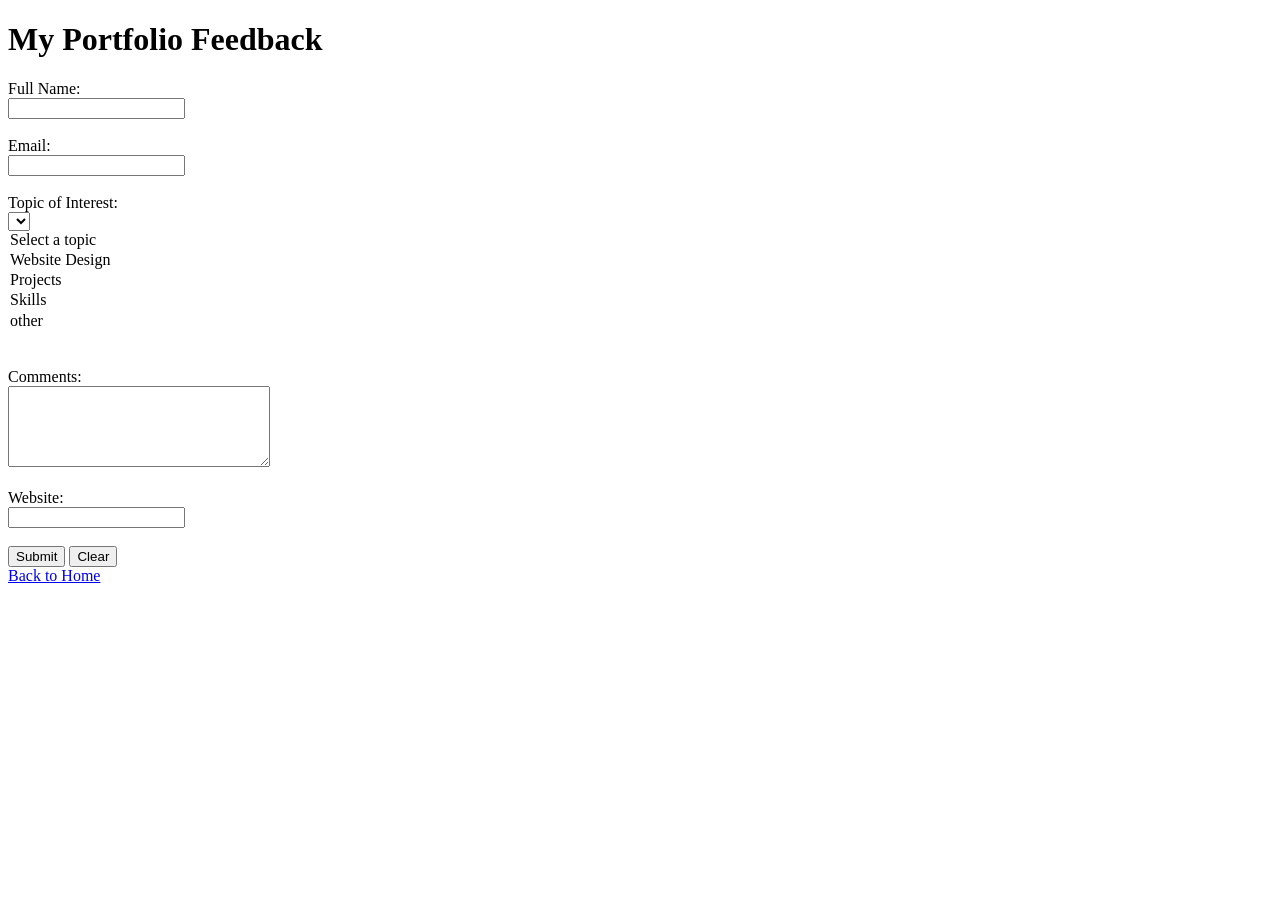
==== feedback.html @ f898faef "Add portfolio feedback form and navigation links" ====
<!DOCTYPE html>
<html lang="en">
<head>
    <meta charset="UTF-8">
    <meta name="viewport" content="width=device-width, initial-scale=1.0">
    <title>My Portfolio Feedback</title>
</head>
<body>
    <h1>My Portfolio Feedback</h1>
    <form>
        <label for="fullname">Full Name: </label><br>
        <input type="text" id="fullname" name="fullname" required>
        <br><br>

        <label for="email">Email: </label><br>
        <input type="email" id="email" name="email" required>
        <br><br>

        <label for="topic">Topic of Interest: </label><br>
        <select id="topic" name="topic"></select>
        <option value="">Select a topic</option>
        <option value="design">Website Design</option>
        <option value="projects">Projects</option>
        <option value="skills">Skills</option>
        <option value="other">other</option>
    </select>
        <br><br>

        <lable for="comments">Comments:</lable><br>
        <textarea id="comments" name="comments" rows="5" cols="30"></textarea>
        <br><br>

        <lable for="website">Website:</lable><br>
        <input type="url" id="website" name="website">
        <br><br>

        <button type="submit">Submit</button>
        <button type="reset">Clear</button>


    </form>
    <a href="index.html">Back to Home</a>
    
</body>
</html>
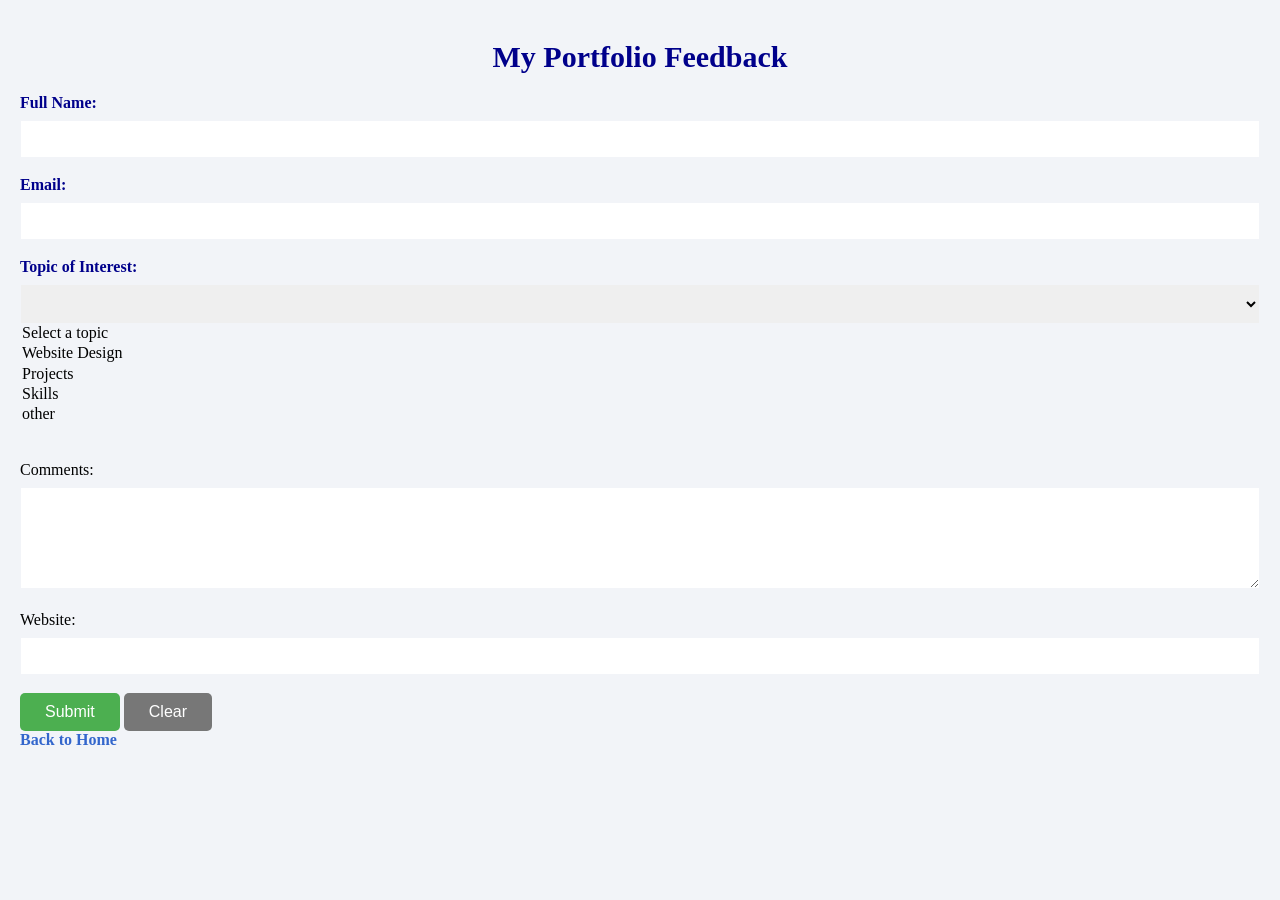
==== commit 7bd2093d: "style feedbackform with responsive CSS" ====
--- a/feedback.html
+++ b/feedback.html
@@ -7,6 +7,7 @@
 </head>
 <body>
     <h1>My Portfolio Feedback</h1>
+    <link rel="stylesheet" href="feedback.css">
     <form>
         <label for="fullname">Full Name: </label><br>
         <input type="text" id="fullname" name="fullname" required>
--- a/feedback.css
+++ b/feedback.css
@@ -0,0 +1,130 @@
+
+
+/*General page styling*/
+
+body{
+    font-family: 'Times New Roman', Times, serif;
+    background-color: #f2f4f8;
+    margin: 0;
+    padding: 20px;
+}
+
+/*Main heading*/
+
+h1{
+    text-align: center;
+    color: darkblue;
+    font-size: 30px;
+}
+
+/*Form labels*/
+
+label{
+    font-weight: bold;
+    color: darkblue;
+    font-size: 16px;
+}
+
+/*input fields, dropdown and comments*/
+
+input,select,textarea{
+    width: 100%;
+    padding: 10px;
+    margin-top: 8px;
+    border: 1px solid #f2f4f8;
+    box-sizing: border-box;
+    font-size: 14px;
+}
+
+/*input focus effect*/
+
+input:focus, select:focus, textarea:focus{
+    border-color: #f2f4f8;
+    outline: 2px #3366cc;
+}
+
+/*Comment box*/
+textarea{
+    resize: vertical;
+}
+
+/*General button styling*/
+button{
+    padding: 10px 25px;
+    border: black;
+    border-radius: 5px;
+    font-size: 16px;
+    cursor: pointer;
+}
+
+/*Submit button*/
+
+button[type="submit"] {
+    background-color: #4CAF50;
+    color:white;
+}
+
+/*Clear button*/
+
+button[type="reset"] {
+    background-color: #777777;
+    color: white;
+}
+
+/*Back to home link*/
+
+a{
+    color: #3366cc;
+    text-decoration: none;
+    font-weight: bold;
+}
+
+/*link hover effect*/
+a:hover{
+    text-decoration: underline;
+
+}
+
+
+/*Responsive design for mobile devices*/
+
+@media screen and (max-width:600) {
+    body{
+        padding: 10px;
+    }
+    h1{
+        font-size: 24px;
+    }
+    form{
+        padding: 15px;
+    }
+    button{width: 100%;
+    margin-top: 10px;
+}
+} 
+    
+
+
+
+
+
+
+
+
+
+
+
+
+
+
+
+
+
+
+
+
+
+
+
+
+
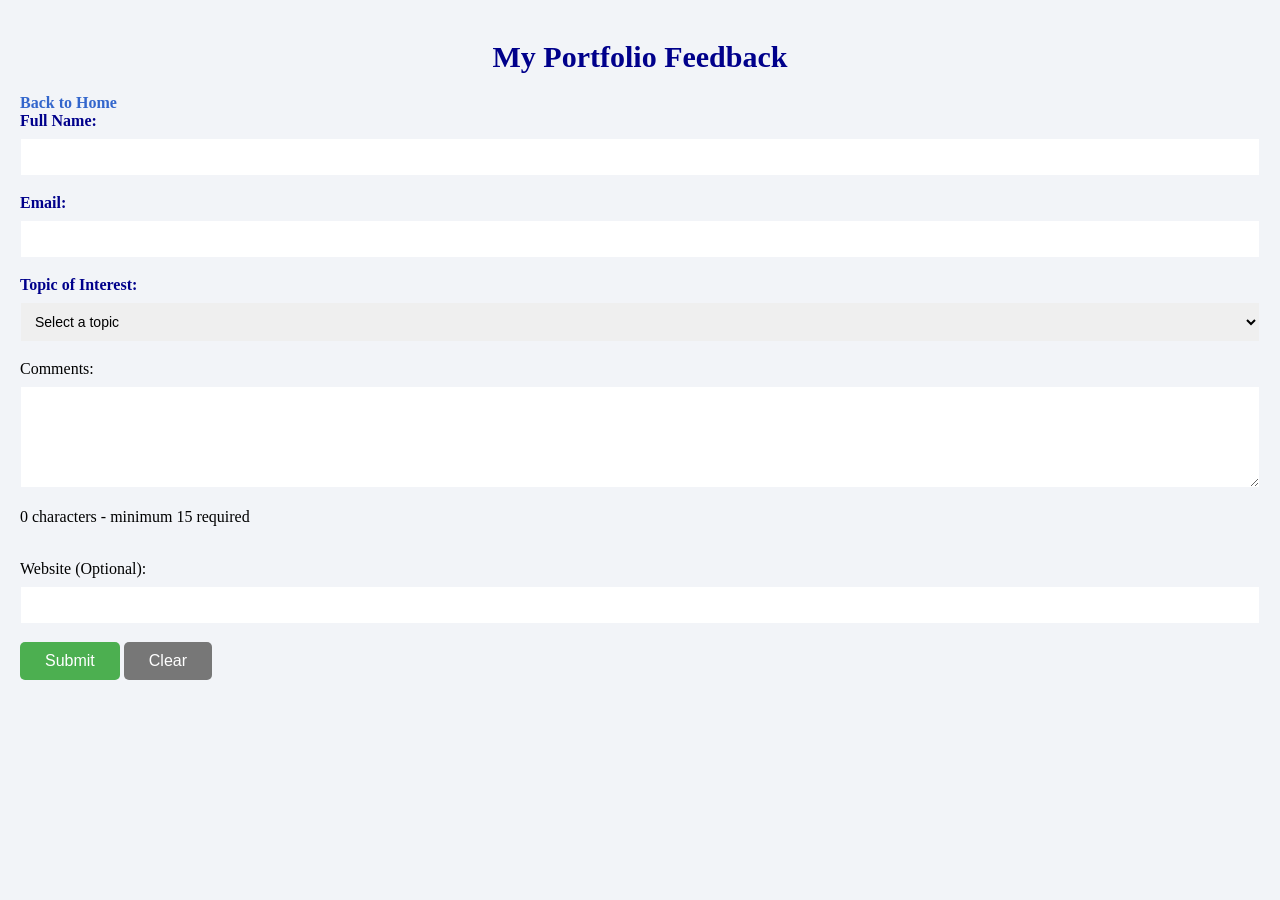
==== commit 1faea659: "Add accessible form structure" ====
--- a/feedback.html
+++ b/feedback.html
@@ -4,43 +4,66 @@
     <meta charset="UTF-8">
     <meta name="viewport" content="width=device-width, initial-scale=1.0">
     <title>My Portfolio Feedback</title>
+    <link rel="stylesheet" href="feedback.css">
 </head>
+
 <body>
     <h1>My Portfolio Feedback</h1>
-    <link rel="stylesheet" href="feedback.css">
-    <form>
+    <a href="index.html">Back to Home</a>
+    
+    <form id="feedbackform" novalidate>
+
         <label for="fullname">Full Name: </label><br>
-        <input type="text" id="fullname" name="fullname" required>
+        <input type="text" id="fullname" name="fullname" 
+        required minlength="2"
+        aria-describedby="nameError">
+        <small id="nameError" class="error-message"></small>
         <br><br>
 
+
         <label for="email">Email: </label><br>
-        <input type="email" id="email" name="email" required>
+        <input type="email" id="email" name="email" 
+        required aria-describedby="emailError">
+        <small id="emailError" class="error-message"></small>
         <br><br>
 
+
         <label for="topic">Topic of Interest: </label><br>
-        <select id="topic" name="topic"></select>
+        <select id="topic" name="topic"
+        required aria-describedby="topicError">
+
         <option value="">Select a topic</option>
         <option value="design">Website Design</option>
         <option value="projects">Projects</option>
         <option value="skills">Skills</option>
         <option value="other">other</option>
-    </select>
+        </select>
+        <small id="topicError" class="error-message"></small>
         <br><br>
 
+
         <lable for="comments">Comments:</lable><br>
-        <textarea id="comments" name="comments" rows="5" cols="30"></textarea>
+        <textarea id="comments" name="comments" rows="5" 
+        required minlength="15"
+        aria-describedby="commentsError counter"></textarea>
+        <small id="commentsError" class="error-message"></small>
+        <p id="counter">0 characters - minimum 15 required </p>
+        <br>
+
+
+        <lable for="website">Website (Optional):</lable><br>
+        <input type="url" id="website" name="website"
+        aria-describedby="websiteError">
+        <small id="websiteError" class="error-message"></small>
         <br><br>
 
-        <lable for="website">Website:</lable><br>
-        <input type="url" id="website" name="website">
-        <br><br>
 
         <button type="submit">Submit</button>
         <button type="reset">Clear</button>
-
+        <p id="successMessage" role="status"></p>
 
     </form>
-    <a href="index.html">Back to Home</a>
+    
     
 </body>
 </html>
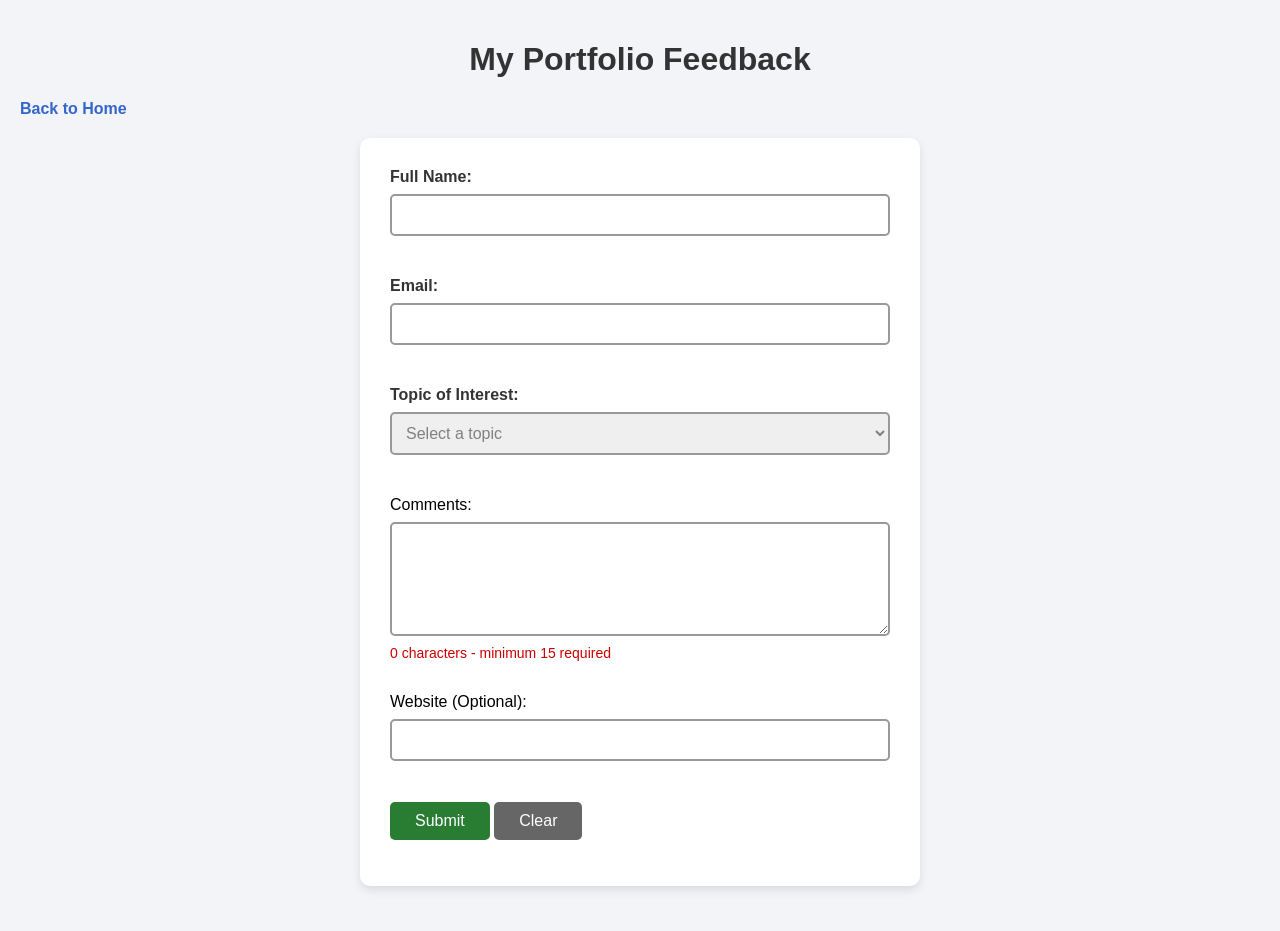
==== commit 3151b8da: "Add responsive CSS and validation styles" ====
--- a/feedback.html
+++ b/feedback.html
@@ -63,6 +63,7 @@
         <p id="successMessage" role="status"></p>
 
     </form>
+
     
     
 </body>
--- a/feedback.css
+++ b/feedback.css
@@ -3,7 +3,7 @@
 /*General page styling*/
 
 body{
-    font-family: 'Times New Roman', Times, serif;
+    font-family: Arial, Helvetica, sans-serif;
     background-color: #f2f4f8;
     margin: 0;
     padding: 20px;
@@ -13,16 +13,23 @@
 
 h1{
     text-align: center;
-    color: darkblue;
-    font-size: 30px;
+    color: #333333;
 }
 
 /*Form labels*/
+
+form {
+max-width: 500px;
+margin: 20px auto;
+padding: 30px;
+background-color: white;
+border-radius: 10px;
+box-shadow: 0 4px 10px rgba(0,0,0,0.1)
+}
 
 label{
     font-weight: bold;
-    color: darkblue;
-    font-size: 16px;
+    color: #333333;
 }
 
 /*input fields, dropdown and comments*/
@@ -31,22 +38,80 @@
     width: 100%;
     padding: 10px;
     margin-top: 8px;
-    border: 1px solid #f2f4f8;
+    border: 2px solid #999999;
+    border-radius: 5px;
     box-sizing: border-box;
-    font-size: 14px;
-}
+    font-size: 16px;
+    transition: border-color 0.3s;
+}
+
+select:invalid{
+    color: gray;
+}
+select option{
+    color: black;
+}
+
 
 /*input focus effect*/
 
 input:focus, select:focus, textarea:focus{
     border-color: #f2f4f8;
     outline: 2px #3366cc;
-}
+    outline-offset: 2px;
+}
+
+
+/*Error state*/
+.error{
+    border-color: #cc0000;
+}
+
+
+/*Valid state*/
+.valid{
+    border-color: #008000;
+}
+ 
+
+/*Error message*/
+.error-message{
+    display: block;
+    color: #cc0000;
+    font-size: 14px;
+    margin-top: 5px;
+}
+
+
+
 
 /*Comment box*/
 textarea{
     resize: vertical;
 }
+
+
+/*Character counter*/
+#counter{
+    font-size: 14px;
+    color: #cc0000;
+    margin-top: 5px;
+}
+
+#counter.enough {
+    color: #080000;
+}
+
+
+/*Success message*/
+#successMessage{
+    color: #008000;
+    font-weight: bold;
+    text-align: center;
+}
+
+
+
 
 /*General button styling*/
 button{
@@ -55,21 +120,41 @@
     border-radius: 5px;
     font-size: 16px;
     cursor: pointer;
-}
+    transition: background-color 0.3s;
+}
+
 
 /*Submit button*/
 
 button[type="submit"] {
-    background-color: #4CAF50;
+    background-color:#287d32;
     color:white;
 }
 
+button[type="submit"]:hover{
+    background-color: #1b5e20;
+}
+
+
 /*Clear button*/
 
 button[type="reset"] {
-    background-color: #777777;
+    background-color: #666666;
     color: white;
 }
+
+button[type="reset"]:hover{
+    background-color:#444444;
+}
+
+
+/*Keyboard focus for button and link*/
+button:focus-visible, a:focus-visible{
+    outline:2px solid #3366cc;
+    outline-offset: 3px;
+}
+
+
 
 /*Back to home link*/
 
